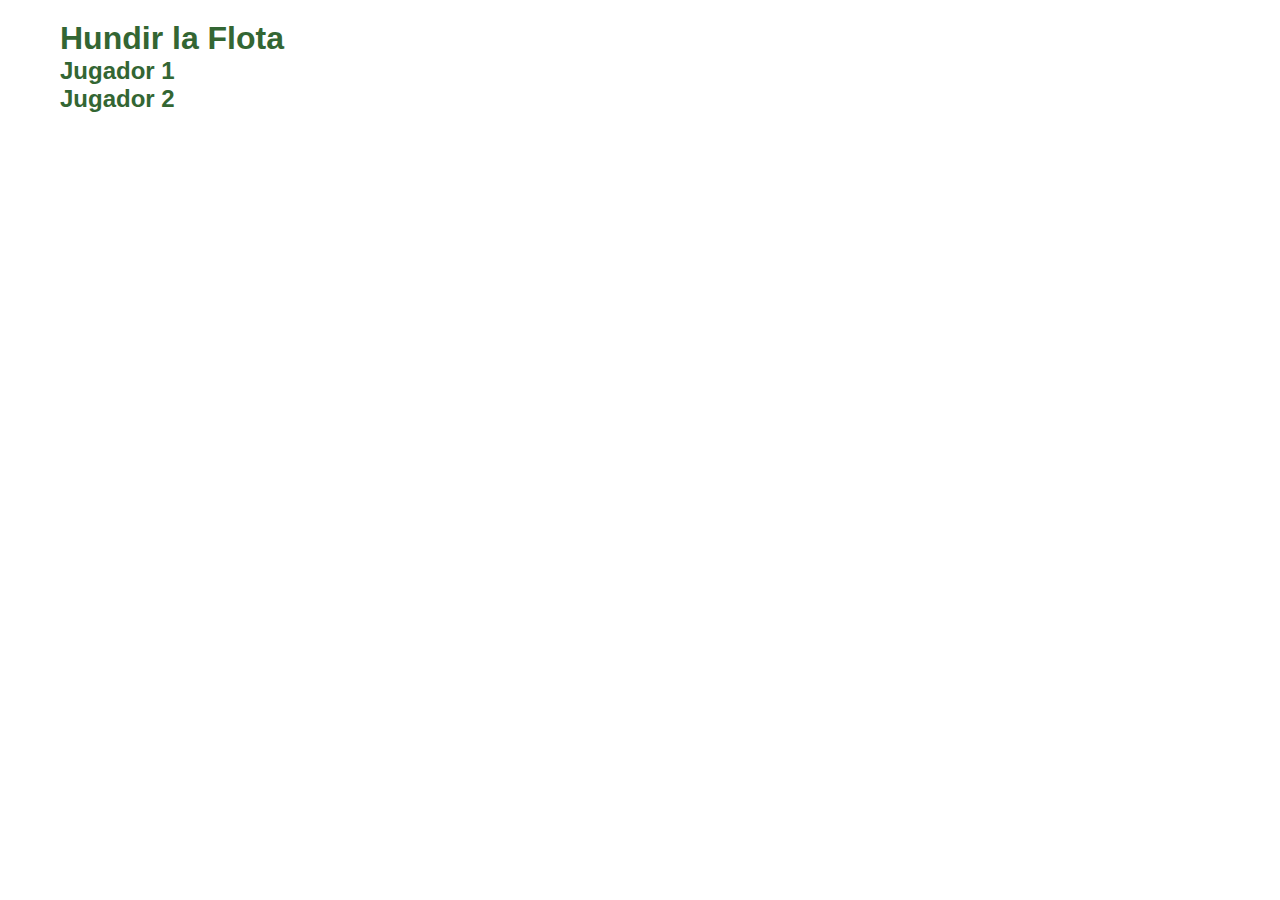
==== src/main/java/HTML/Tableros.html @ 74522d66 "TRabajo" ====
<!DOCTYPE html>
<html lang="es">
<head>
    <meta charset="UTF-8">
    <meta name="viewport" content="width=device-width, initial-scale=1.0">
    <title>Hundir la Flota - Partida</title>
    <link rel="stylesheet" href="../Style/style.css">
</head>
<body>
    <div class="contenedor">
        <h1>Hundir la Flota</h1>
        <div class="tableros">
            <div class="tablero jugador1">
                <h2>Jugador 1</h2>
                <table id="tablero1">
                    </table>
            </div>
            <div class="tablero jugador2">
                <h2>Jugador 2</h2>
                <table id="tablero2">
                    </table>
            </div>
        </div>
    </div>
</body>
</html>
---- src/main/java/Style/style.css ----
* {
    margin: 0;
    padding: 0;
    box-sizing: border-box;
}

/* Tipografía */

body {
    font-family: sans-serif;
    font-size: 16px;
    color: #336633;
}

/* Contenedor principal */

.contenedor {
    max-width: 1200px;
    margin: 0 auto;
    padding: 20px;
}

/* Lista de partidas */

#lista-partidas {
    margin: 5%;
    float: left;
    width: 30%;
    border: 1px solid #336633;
    padding: 10px;
    margin-right: 20px;
    background-color: #77dd77;
}

#lista-partidas h2 {
    font-size: 18px;
    margin-top: 0;
    color: #336633;
}

#lista-partidas ul {
    list-style: none;
    padding: 0;
}

#lista-partidas ul li {
    margin-bottom: 5px;
}

#lista-partidas ul li a {
    text-decoration: none;
    color: #336633;
    font-weight: bold;
}

/* Formulario de partida */

#formulario-partida {
    margin-top: 5%;
    margin-right: 5%;
    float: right;
    width: 50%;
    border: 1px solid #336633;
    padding: 20px;
    background-color: #77dd77;
}

#formulario-partida h2 {
    font-size: 18px;
    margin-top: 0;
    color: #336633;
}

#formulario-partida label {
    display: block;
    margin-bottom: 5px;
    color: #336633;
}

#formulario-partida input {
    width: 100%;
    padding: 5px;
    border: 1px solid #336633;
    font-size: 16px;
}

#formulario-partida button {
    margin-top: 10px;
    padding: 5px 10px;
    border: 1px solid #336633;
    background-color: #336633;
    color: #fff;
    font-size: 16px;
    font-weight: bold;
    cursor: pointer;
    border-radius: 5px;
}
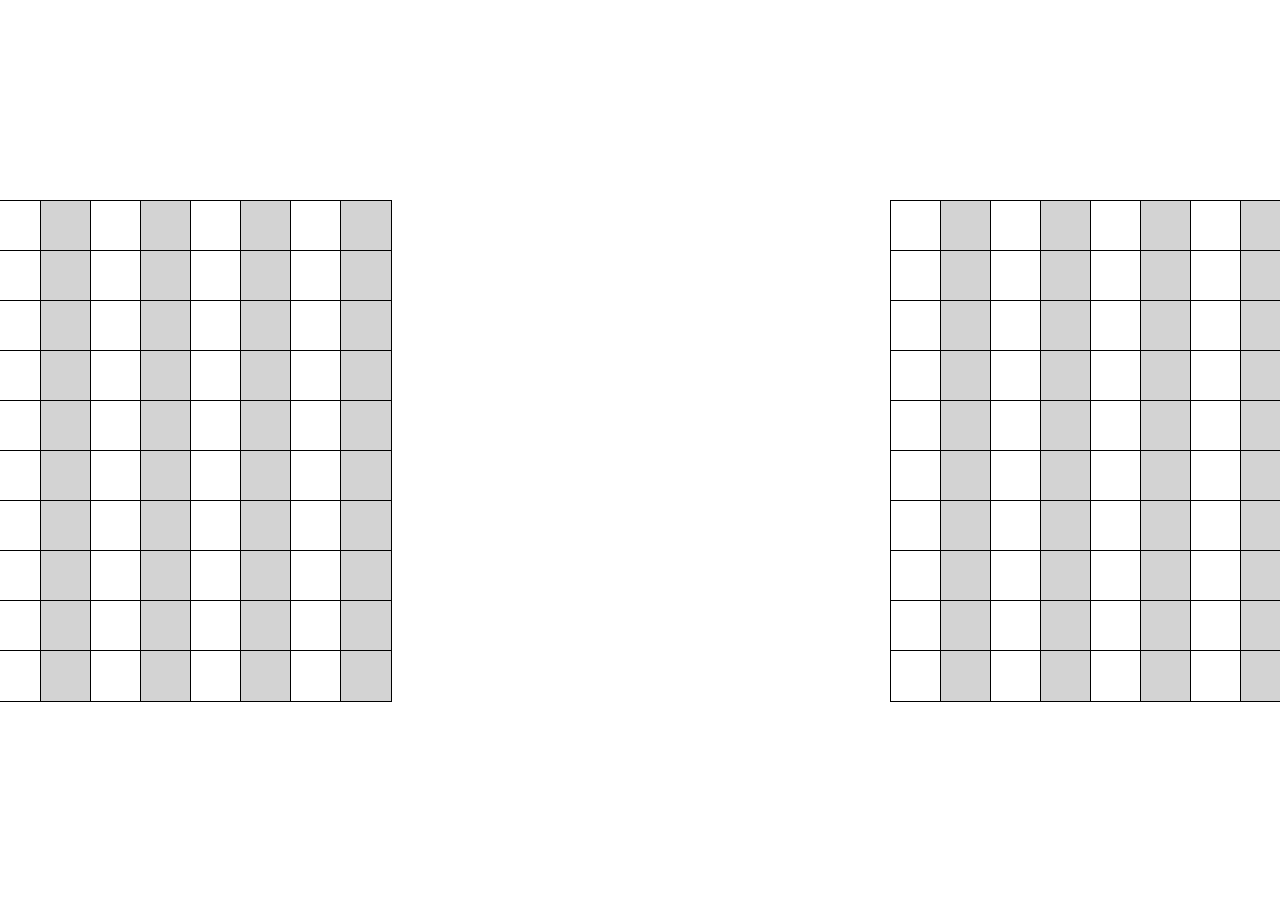
==== commit 5e624415: "tablero" ====
--- a/src/main/java/HTML/Tableros.html
+++ b/src/main/java/HTML/Tableros.html
@@ -1,26 +1,279 @@
 <!DOCTYPE html>
-<html lang="es">
+<html lang="en">
+
 <head>
     <meta charset="UTF-8">
     <meta name="viewport" content="width=device-width, initial-scale=1.0">
-    <title>Hundir la Flota - Partida</title>
-    <link rel="stylesheet" href="../Style/style.css">
+    <title>Tablero</title>
+    <style>
+        body {
+            display: flex;
+            justify-content: center;
+            align-items: center;
+            height: 100vh;
+            margin: 0;
+        }
+
+        .contenedor-tableros {
+            display: grid;
+            grid-template-columns: auto auto; /* Dos columnas */
+            gap: 500px; /* Espacio entre los tableros */
+            margin: auto; /* Centrar el contenedor */
+        }
+
+        .tablero {
+            display: grid;
+            grid-template-columns: repeat(10, 50px); /* Columnas */
+            grid-template-rows: repeat(10, 50px); /* Filas */
+        }
+
+        .casilla {
+            width: 50px;
+            height: 50px;
+            border: 1px solid black;
+        }
+
+        /* Colores de las casillas */
+        .casilla:nth-child(2n) {
+            background-color: lightgray;
+        }
+
+        .casilla:nth-child(2n+1) {
+            background-color: white;
+        }
+    </style>
 </head>
+
 <body>
-    <div class="contenedor">
-        <h1>Hundir la Flota</h1>
-        <div class="tableros">
-            <div class="tablero jugador1">
-                <h2>Jugador 1</h2>
-                <table id="tablero1">
-                    </table>
-            </div>
-            <div class="tablero jugador2">
-                <h2>Jugador 2</h2>
-                <table id="tablero2">
-                    </table>
-            </div>
+    <div class="contenedor-tableros">
+        <div class="tablero">
+
+            <div class="casilla"></div>
+            <div class="casilla"></div>
+            <div class="casilla"></div>
+            <div class="casilla"></div>
+            <div class="casilla"></div>
+            <div class="casilla"></div>
+            <div class="casilla"></div>
+            <div class="casilla"></div>
+            <div class="casilla"></div>
+            <div class="casilla"></div>
+
+            <div class="casilla"></div>
+            <div class="casilla"></div>
+            <div class="casilla"></div>
+            <div class="casilla"></div>
+            <div class="casilla"></div>
+            <div class="casilla"></div>
+            <div class="casilla"></div>
+            <div class="casilla"></div>
+            <div class="casilla"></div>
+            <div class="casilla"></div>
+
+            <div class="casilla"></div>
+            <div class="casilla"></div>
+            <div class="casilla"></div>
+            <div class="casilla"></div>
+            <div class="casilla"></div>
+            <div class="casilla"></div>
+            <div class="casilla"></div>
+            <div class="casilla"></div>
+            <div class="casilla"></div>
+            <div class="casilla"></div>
+
+            <div class="casilla"></div>
+            <div class="casilla"></div>
+            <div class="casilla"></div>
+            <div class="casilla"></div>
+            <div class="casilla"></div>
+            <div class="casilla"></div>
+            <div class="casilla"></div>
+            <div class="casilla"></div>
+            <div class="casilla"></div>
+            <div class="casilla"></div>
+
+            <div class="casilla"></div>
+            <div class="casilla"></div>
+            <div class="casilla"></div>
+            <div class="casilla"></div>
+            <div class="casilla"></div>
+            <div class="casilla"></div>
+            <div class="casilla"></div>
+            <div class="casilla"></div>
+            <div class="casilla"></div>
+            <div class="casilla"></div>
+
+            <div class="casilla"></div>
+            <div class="casilla"></div>
+            <div class="casilla"></div>
+            <div class="casilla"></div>
+            <div class="casilla"></div>
+            <div class="casilla"></div>
+            <div class="casilla"></div>
+            <div class="casilla"></div>
+            <div class="casilla"></div>
+            <div class="casilla"></div>
+
+            <div class="casilla"></div>
+            <div class="casilla"></div>
+            <div class="casilla"></div>
+            <div class="casilla"></div>
+            <div class="casilla"></div>
+            <div class="casilla"></div>
+            <div class="casilla"></div>
+            <div class="casilla"></div>
+            <div class="casilla"></div>
+            <div class="casilla"></div>
+
+            <div class="casilla"></div>
+            <div class="casilla"></div>
+            <div class="casilla"></div>
+            <div class="casilla"></div>
+            <div class="casilla"></div>
+            <div class="casilla"></div>
+            <div class="casilla"></div>
+            <div class="casilla"></div>
+            <div class="casilla"></div>
+            <div class="casilla"></div>
+
+            <div class="casilla"></div>
+            <div class="casilla"></div>
+            <div class="casilla"></div>
+            <div class="casilla"></div>
+            <div class="casilla"></div>
+            <div class="casilla"></div>
+            <div class="casilla"></div>
+            <div class="casilla"></div>
+            <div class="casilla"></div>
+            <div class="casilla"></div>
+
+            <div class="casilla"></div>
+            <div class="casilla"></div>
+            <div class="casilla"></div>
+            <div class="casilla"></div>
+            <div class="casilla"></div>
+            <div class="casilla"></div>
+            <div class="casilla"></div>
+            <div class="casilla"></div>
+            <div class="casilla"></div>
+            <div class="casilla"></div>
+
+        </div>
+        <div class="tablero tablero2">
+
+            <div class="casilla"></div>
+            <div class="casilla"></div>
+            <div class="casilla"></div>
+            <div class="casilla"></div>
+            <div class="casilla"></div>
+            <div class="casilla"></div>
+            <div class="casilla"></div>
+            <div class="casilla"></div>
+            <div class="casilla"></div>
+            <div class="casilla"></div>
+
+            <div class="casilla"></div>
+            <div class="casilla"></div>
+            <div class="casilla"></div>
+            <div class="casilla"></div>
+            <div class="casilla"></div>
+            <div class="casilla"></div>
+            <div class="casilla"></div>
+            <div class="casilla"></div>
+            <div class="casilla"></div>
+            <div class="casilla"></div>
+
+            <div class="casilla"></div>
+            <div class="casilla"></div>
+            <div class="casilla"></div>
+            <div class="casilla"></div>
+            <div class="casilla"></div>
+            <div class="casilla"></div>
+            <div class="casilla"></div>
+            <div class="casilla"></div>
+            <div class="casilla"></div>
+            <div class="casilla"></div>
+
+            <div class="casilla"></div>
+            <div class="casilla"></div>
+            <div class="casilla"></div>
+            <div class="casilla"></div>
+            <div class="casilla"></div>
+            <div class="casilla"></div>
+            <div class="casilla"></div>
+            <div class="casilla"></div>
+            <div class="casilla"></div>
+            <div class="casilla"></div>
+
+            <div class="casilla"></div>
+            <div class="casilla"></div>
+            <div class="casilla"></div>
+            <div class="casilla"></div>
+            <div class="casilla"></div>
+            <div class="casilla"></div>
+            <div class="casilla"></div>
+            <div class="casilla"></div>
+            <div class="casilla"></div>
+            <div class="casilla"></div>
+
+            <div class="casilla"></div>
+            <div class="casilla"></div>
+            <div class="casilla"></div>
+            <div class="casilla"></div>
+            <div class="casilla"></div>
+            <div class="casilla"></div>
+            <div class="casilla"></div>
+            <div class="casilla"></div>
+            <div class="casilla"></div>
+            <div class="casilla"></div>
+
+            <div class="casilla"></div>
+            <div class="casilla"></div>
+            <div class="casilla"></div>
+            <div class="casilla"></div>
+            <div class="casilla"></div>
+            <div class="casilla"></div>
+            <div class="casilla"></div>
+            <div class="casilla"></div>
+            <div class="casilla"></div>
+            <div class="casilla"></div>
+
+            <div class="casilla"></div>
+            <div class="casilla"></div>
+            <div class="casilla"></div>
+            <div class="casilla"></div>
+            <div class="casilla"></div>
+            <div class="casilla"></div>
+            <div class="casilla"></div>
+            <div class="casilla"></div>
+            <div class="casilla"></div>
+            <div class="casilla"></div>
+
+            <div class="casilla"></div>
+            <div class="casilla"></div>
+            <div class="casilla"></div>
+            <div class="casilla"></div>
+            <div class="casilla"></div>
+            <div class="casilla"></div>
+            <div class="casilla"></div>
+            <div class="casilla"></div>
+            <div class="casilla"></div>
+            <div class="casilla"></div>
+
+            <div class="casilla"></div>
+            <div class="casilla"></div>
+            <div class="casilla"></div>
+            <div class="casilla"></div>
+            <div class="casilla"></div>
+            <div class="casilla"></div>
+            <div class="casilla"></div>
+            <div class="casilla"></div>
+            <div class="casilla"></div>
+            <div class="casilla"></div>
+
         </div>
     </div>
+
 </body>
-</html>
+
+</html>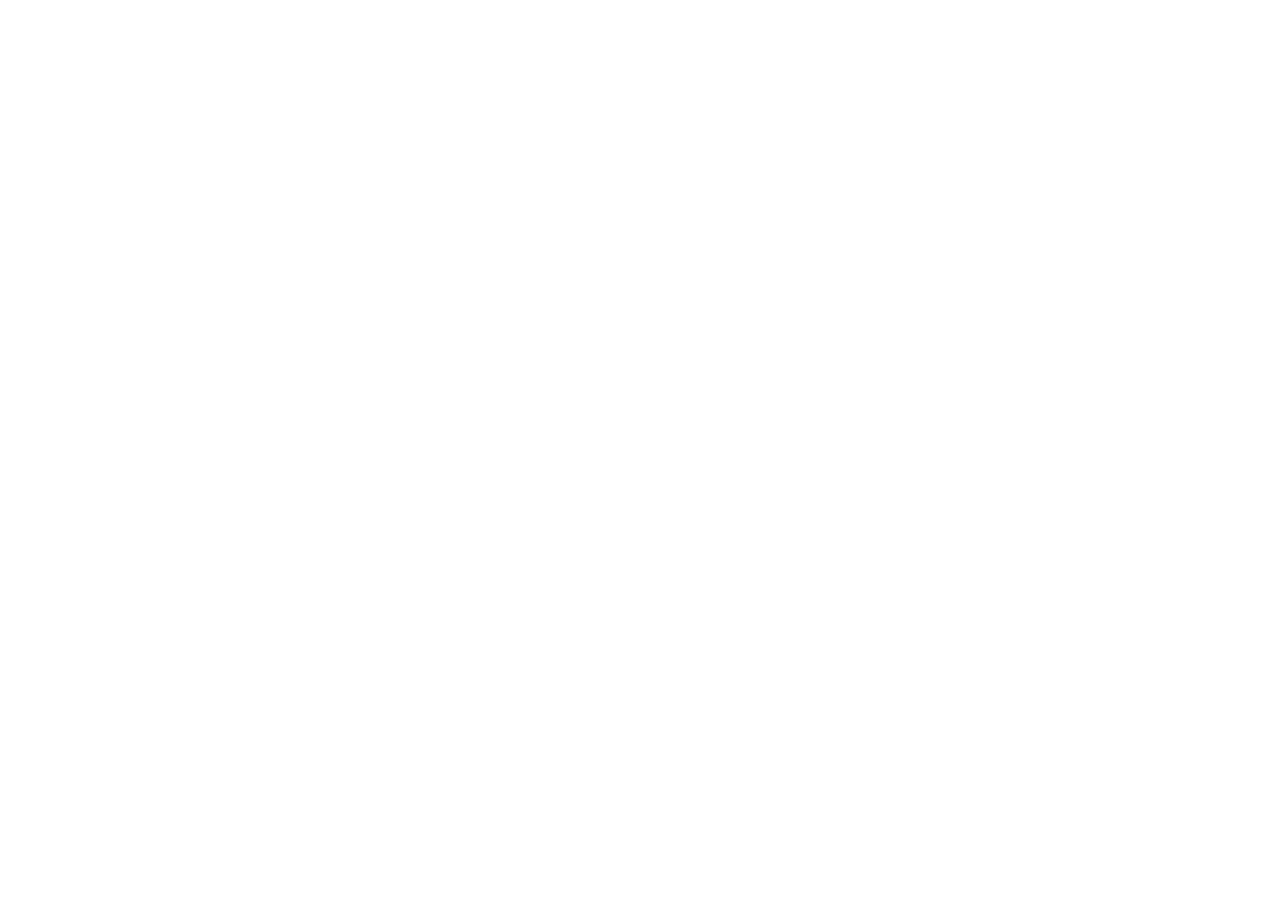
==== commit 197400d8: "disparos y barcos" ====
--- a/src/main/java/HTML/Tableros.html
+++ b/src/main/java/HTML/Tableros.html
@@ -12,19 +12,24 @@
             align-items: center;
             height: 100vh;
             margin: 0;
+            flex-direction: column;
+            /* Agregamos esta línea para que los elementos estén en columna */
         }
 
         .contenedor-tableros {
-            display: grid;
-            grid-template-columns: auto auto; /* Dos columnas */
-            gap: 500px; /* Espacio entre los tableros */
-            margin: auto; /* Centrar el contenedor */
+            display: flex; /* Cambiamos a flexbox */
+            gap: 20px;
+            /* Espacio entre los tableros */
+            margin-top: 20px;
+            /* Añadimos margen superior al contenedor de tableros */
         }
 
         .tablero {
             display: grid;
-            grid-template-columns: repeat(10, 50px); /* Columnas */
-            grid-template-rows: repeat(10, 50px); /* Filas */
+            grid-template-columns: repeat(10, 50px);
+            /* Columnas */
+            grid-template-rows: repeat(10, 50px);
+            /* Filas */
         }
 
         .casilla {
@@ -33,247 +38,47 @@
             border: 1px solid black;
         }
 
-        /* Colores de las casillas */
+        /* Colores de las casillas
         .casilla:nth-child(2n) {
             background-color: lightgray;
         }
 
         .casilla:nth-child(2n+1) {
             background-color: white;
+        } */
+
+        h1 {
+            text-align: center;
+            /* Centramos el texto */
+            margin-top: 0;
+            /* Eliminamos el margen superior */
+        }
+
+        h2 {
+            text-align: center;
+            /* Centramos el texto */
+            margin-top: 0;
+            /* Eliminamos el margen superior */
+            margin-bottom: 0; /* Eliminamos el margen inferior */
         }
     </style>
 </head>
-
+<!-- <div class=\"cell color" + color + "\"></div>\n"; -->
 <body>
+    <!-- <h1>Tablas id</h1> -->
+     <!-- H1 -->
     <div class="contenedor-tableros">
+        <!-- <h2>Jugador 1</h2>  -->
+        <!-- H2 -->
         <div class="tablero">
-
-            <div class="casilla"></div>
-            <div class="casilla"></div>
-            <div class="casilla"></div>
-            <div class="casilla"></div>
-            <div class="casilla"></div>
-            <div class="casilla"></div>
-            <div class="casilla"></div>
-            <div class="casilla"></div>
-            <div class="casilla"></div>
-            <div class="casilla"></div>
-
-            <div class="casilla"></div>
-            <div class="casilla"></div>
-            <div class="casilla"></div>
-            <div class="casilla"></div>
-            <div class="casilla"></div>
-            <div class="casilla"></div>
-            <div class="casilla"></div>
-            <div class="casilla"></div>
-            <div class="casilla"></div>
-            <div class="casilla"></div>
-
-            <div class="casilla"></div>
-            <div class="casilla"></div>
-            <div class="casilla"></div>
-            <div class="casilla"></div>
-            <div class="casilla"></div>
-            <div class="casilla"></div>
-            <div class="casilla"></div>
-            <div class="casilla"></div>
-            <div class="casilla"></div>
-            <div class="casilla"></div>
-
-            <div class="casilla"></div>
-            <div class="casilla"></div>
-            <div class="casilla"></div>
-            <div class="casilla"></div>
-            <div class="casilla"></div>
-            <div class="casilla"></div>
-            <div class="casilla"></div>
-            <div class="casilla"></div>
-            <div class="casilla"></div>
-            <div class="casilla"></div>
-
-            <div class="casilla"></div>
-            <div class="casilla"></div>
-            <div class="casilla"></div>
-            <div class="casilla"></div>
-            <div class="casilla"></div>
-            <div class="casilla"></div>
-            <div class="casilla"></div>
-            <div class="casilla"></div>
-            <div class="casilla"></div>
-            <div class="casilla"></div>
-
-            <div class="casilla"></div>
-            <div class="casilla"></div>
-            <div class="casilla"></div>
-            <div class="casilla"></div>
-            <div class="casilla"></div>
-            <div class="casilla"></div>
-            <div class="casilla"></div>
-            <div class="casilla"></div>
-            <div class="casilla"></div>
-            <div class="casilla"></div>
-
-            <div class="casilla"></div>
-            <div class="casilla"></div>
-            <div class="casilla"></div>
-            <div class="casilla"></div>
-            <div class="casilla"></div>
-            <div class="casilla"></div>
-            <div class="casilla"></div>
-            <div class="casilla"></div>
-            <div class="casilla"></div>
-            <div class="casilla"></div>
-
-            <div class="casilla"></div>
-            <div class="casilla"></div>
-            <div class="casilla"></div>
-            <div class="casilla"></div>
-            <div class="casilla"></div>
-            <div class="casilla"></div>
-            <div class="casilla"></div>
-            <div class="casilla"></div>
-            <div class="casilla"></div>
-            <div class="casilla"></div>
-
-            <div class="casilla"></div>
-            <div class="casilla"></div>
-            <div class="casilla"></div>
-            <div class="casilla"></div>
-            <div class="casilla"></div>
-            <div class="casilla"></div>
-            <div class="casilla"></div>
-            <div class="casilla"></div>
-            <div class="casilla"></div>
-            <div class="casilla"></div>
-
-            <div class="casilla"></div>
-            <div class="casilla"></div>
-            <div class="casilla"></div>
-            <div class="casilla"></div>
-            <div class="casilla"></div>
-            <div class="casilla"></div>
-            <div class="casilla"></div>
-            <div class="casilla"></div>
-            <div class="casilla"></div>
-            <div class="casilla"></div>
-
+            <!-- INSERTAR_Tablero1 -->
         </div>
+        <!-- <h2>Jugador 2</h2>  -->
+        <!-- H2.2 -->
         <div class="tablero tablero2">
-
-            <div class="casilla"></div>
-            <div class="casilla"></div>
-            <div class="casilla"></div>
-            <div class="casilla"></div>
-            <div class="casilla"></div>
-            <div class="casilla"></div>
-            <div class="casilla"></div>
-            <div class="casilla"></div>
-            <div class="casilla"></div>
-            <div class="casilla"></div>
-
-            <div class="casilla"></div>
-            <div class="casilla"></div>
-            <div class="casilla"></div>
-            <div class="casilla"></div>
-            <div class="casilla"></div>
-            <div class="casilla"></div>
-            <div class="casilla"></div>
-            <div class="casilla"></div>
-            <div class="casilla"></div>
-            <div class="casilla"></div>
-
-            <div class="casilla"></div>
-            <div class="casilla"></div>
-            <div class="casilla"></div>
-            <div class="casilla"></div>
-            <div class="casilla"></div>
-            <div class="casilla"></div>
-            <div class="casilla"></div>
-            <div class="casilla"></div>
-            <div class="casilla"></div>
-            <div class="casilla"></div>
-
-            <div class="casilla"></div>
-            <div class="casilla"></div>
-            <div class="casilla"></div>
-            <div class="casilla"></div>
-            <div class="casilla"></div>
-            <div class="casilla"></div>
-            <div class="casilla"></div>
-            <div class="casilla"></div>
-            <div class="casilla"></div>
-            <div class="casilla"></div>
-
-            <div class="casilla"></div>
-            <div class="casilla"></div>
-            <div class="casilla"></div>
-            <div class="casilla"></div>
-            <div class="casilla"></div>
-            <div class="casilla"></div>
-            <div class="casilla"></div>
-            <div class="casilla"></div>
-            <div class="casilla"></div>
-            <div class="casilla"></div>
-
-            <div class="casilla"></div>
-            <div class="casilla"></div>
-            <div class="casilla"></div>
-            <div class="casilla"></div>
-            <div class="casilla"></div>
-            <div class="casilla"></div>
-            <div class="casilla"></div>
-            <div class="casilla"></div>
-            <div class="casilla"></div>
-            <div class="casilla"></div>
-
-            <div class="casilla"></div>
-            <div class="casilla"></div>
-            <div class="casilla"></div>
-            <div class="casilla"></div>
-            <div class="casilla"></div>
-            <div class="casilla"></div>
-            <div class="casilla"></div>
-            <div class="casilla"></div>
-            <div class="casilla"></div>
-            <div class="casilla"></div>
-
-            <div class="casilla"></div>
-            <div class="casilla"></div>
-            <div class="casilla"></div>
-            <div class="casilla"></div>
-            <div class="casilla"></div>
-            <div class="casilla"></div>
-            <div class="casilla"></div>
-            <div class="casilla"></div>
-            <div class="casilla"></div>
-            <div class="casilla"></div>
-
-            <div class="casilla"></div>
-            <div class="casilla"></div>
-            <div class="casilla"></div>
-            <div class="casilla"></div>
-            <div class="casilla"></div>
-            <div class="casilla"></div>
-            <div class="casilla"></div>
-            <div class="casilla"></div>
-            <div class="casilla"></div>
-            <div class="casilla"></div>
-
-            <div class="casilla"></div>
-            <div class="casilla"></div>
-            <div class="casilla"></div>
-            <div class="casilla"></div>
-            <div class="casilla"></div>
-            <div class="casilla"></div>
-            <div class="casilla"></div>
-            <div class="casilla"></div>
-            <div class="casilla"></div>
-            <div class="casilla"></div>
-
+            <!-- INSERTAR_Tablero2 -->
         </div>
     </div>
-
 </body>
 
 </html>